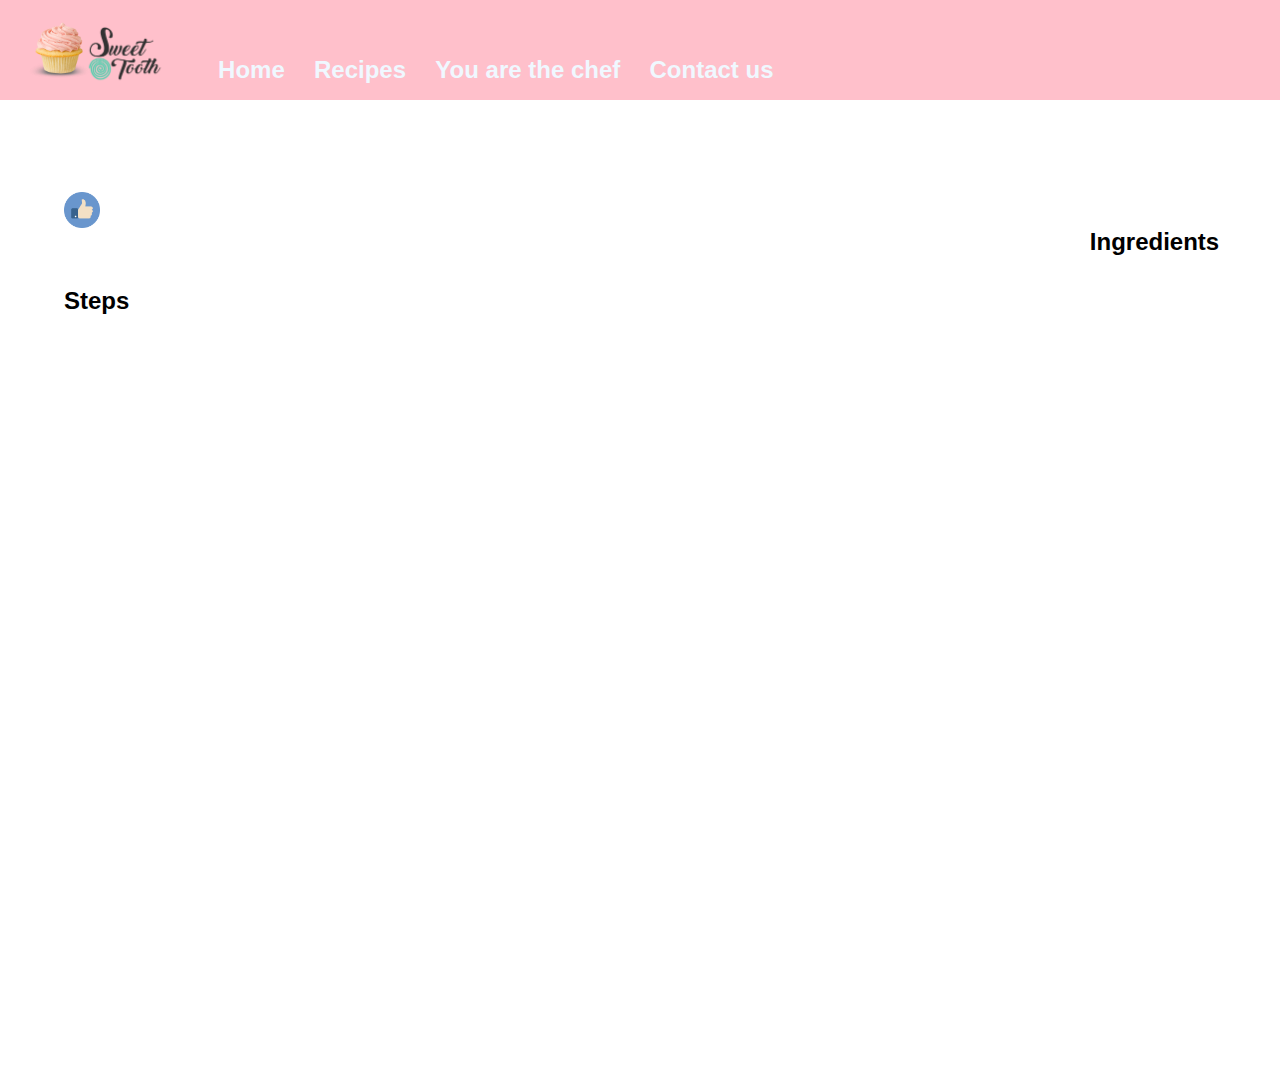
==== single_recipe.html @ 5f92215e "first commit of my code" ====
<!DOCTYPE html>
<html lang="en">

<head>
    <meta charset="UTF-8">
    <meta name="viewport" content="width=device-width, initial-scale=1.0">
    <meta http-equiv="X-UA-Compatible" content="ie=edge">
    <link rel="stylesheet" href="style/index.css" type="text/css">

    <title>Sweet Tooth</title>
    <link rel="shortcut icon" href="menu-img.png" type="image/x-icon" />
</head>

<body>

        <nav   >
                <ul class="bazooka-back" >
                    <li><img class="menu-img" alt="menu-cupcack" src="images/menu-img.png"><img class="sweetooth" src="images/sweet-tooth.png"></li>
                  <li><a class="menu-headers-text" href="/"><b>Home</b></a></li>
                  <li><a class="menu-headers-text" href="recipes.html"><b>Recipes</b></a></li>
                  <li><a class="menu-headers-text" href="youarechef.html"><b>You are the chef</b></a></li>
                  <li><a class="menu-headers-text" href="contact.html"><b>Contact us</b></a></li>
                </ul>
              </nav>

    <div class="space-single-recipe">

        <div class="space-title" >
              
            <h3 id="recipe_name"></h3>
            <p id="likes"></p>
            <img class="like-icon" onclick="like()" src="images/like.png">
        </div>
            <img class="img-single_recipe" src="" id="recipe_photo">
            <div class="space-ingrediets">
                <h2>Ingredients</h2>
                <h4 id="ingredients"></h4>
            </div>

        

        <div class="space-steps" >
            <h2  >Steps</h2>
            <p id="steps"></p>
        </div>
    </div>
    <script type="text/javascript">
        var url_string = window.location.href;
        var url = new URL(url_string);
        var id = url.searchParams.get("id");
        console.log(id);

        function like(){
            let xhr = new XMLHttpRequest();
        xhr.open('GET', 'http://127.0.0.1:8081/like?id=' + id);
        xhr.addEventListener('load', function (result) {

          window.location.reload();
        });
         xhr.send();
        }


        let xhr = new XMLHttpRequest();
        xhr.open('GET', 'http://127.0.0.1:8081/get_recipe_by_id?id=' + id);
        xhr.addEventListener('load', function (result) {
            let response = xhr.response;
            response = JSON.parse(response);
            console.log(response);
            for (i = 0; i < response.length; i++) {
                res = response[i];
                document.getElementById('recipe_name').innerHTML = (res.name);
                document.getElementById('likes').innerHTML = (res.likes+" Likes");
                let ingredients = res.ingredients.split(",");
                for (j = 0; j < ingredients.length; j++) {
                    var para = document.createElement("P");                       
                    var t = document.createTextNode(ingredients[j]);      
                    para.appendChild(t);                                         
                    document.getElementById("ingredients").appendChild(para);         
                }
                let steps=res.steps.split(".");
                for (j = 0; j < steps.length; j++) {
                    var para = document.createElement("P");                      
                    var t = document.createTextNode(steps[j]);    
                    para.appendChild(t);                                          
                    document.getElementById("steps").appendChild(para);          
                }
               
                document.getElementById('recipe_photo').src = res.photo_link;
            }
        });
        xhr.send();

    </script>


</body>

</html>
---- style/index.css ----
@import 'config.css';
@import 'base/normalize.css';


@import 'utils/text.css';
@import 'utils/layout.css';
@import 'utils/blocks.css';
@import 'utils/space.css';

@import 'components/page.css';
@import 'components/button.css';
@import 'components/form.css';
@import 'components/menu.css';
@import 'components/image.css';

@import 'themes/bazooka.css';
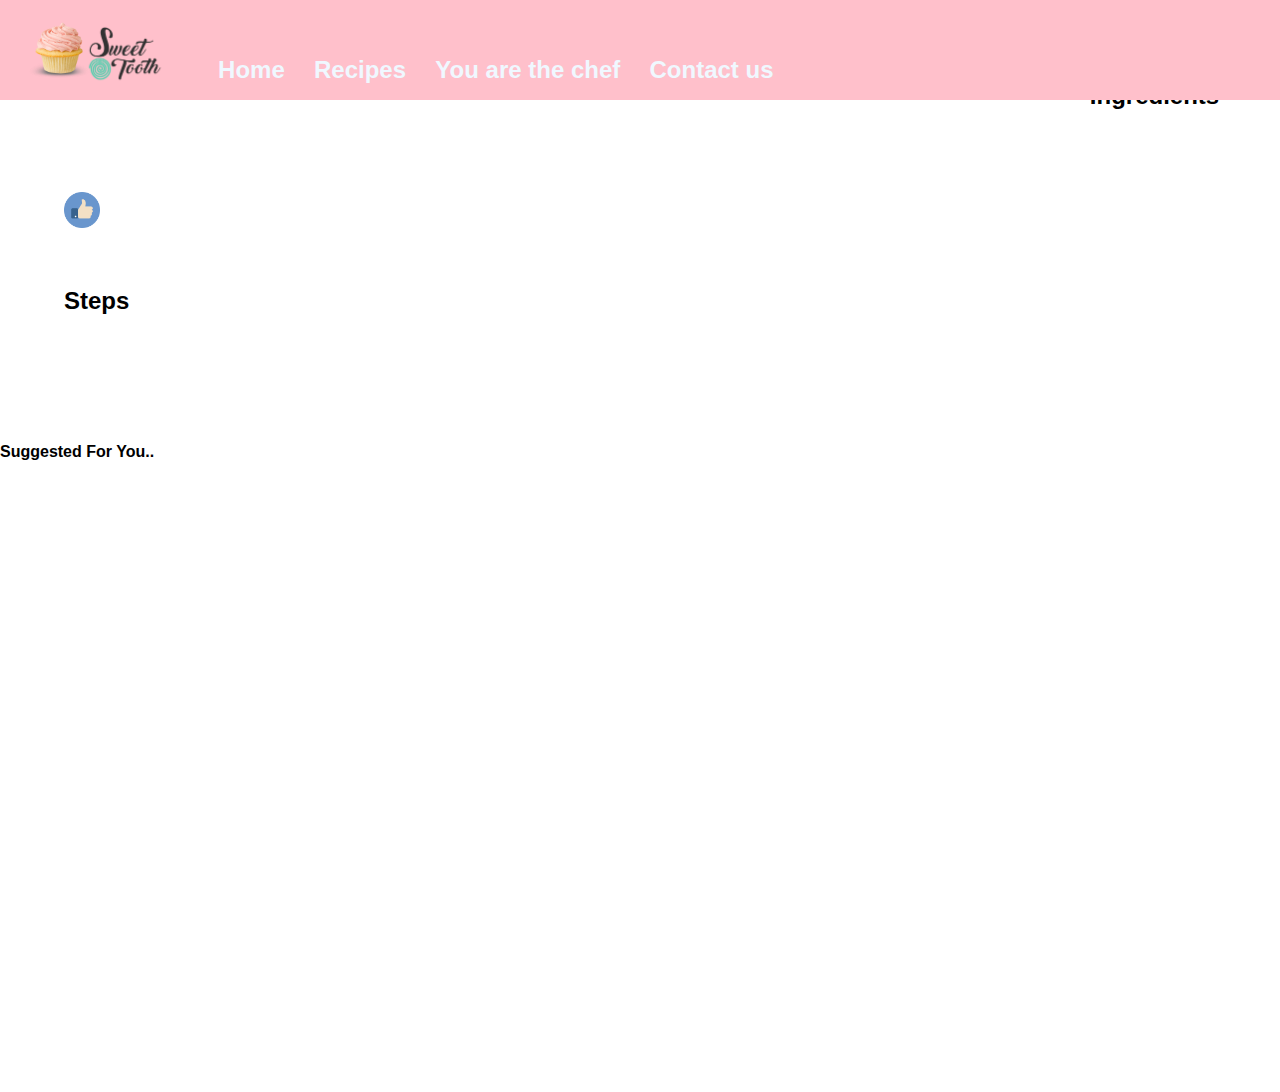
==== commit b0feada4: "Changes for forms and suggestions" ====
--- a/single_recipe.html
+++ b/single_recipe.html
@@ -8,88 +8,160 @@
     <link rel="stylesheet" href="style/index.css" type="text/css">
 
     <title>Sweet Tooth</title>
-    <link rel="shortcut icon" href="menu-img.png" type="image/x-icon" />
+    <link rel="shortcut icon" href="images/menu-img.png" type="image/x-icon" />
 </head>
 
 <body>
 
-        <nav   >
-                <ul class="bazooka-back" >
-                    <li><img class="menu-img" alt="menu-cupcack" src="images/menu-img.png"><img class="sweetooth" src="images/sweet-tooth.png"></li>
-                  <li><a class="menu-headers-text" href="/"><b>Home</b></a></li>
-                  <li><a class="menu-headers-text" href="recipes.html"><b>Recipes</b></a></li>
-                  <li><a class="menu-headers-text" href="youarechef.html"><b>You are the chef</b></a></li>
-                  <li><a class="menu-headers-text" href="contact.html"><b>Contact us</b></a></li>
-                </ul>
-              </nav>
+    <nav>
+        <ul class="bazooka-back">
+            <li><img class="menu-img" alt="menu-cupcack" src="images/menu-img.png"><img class="sweetooth" src="images/sweet-tooth.png"></li>
+            <li><a class="menu-headers-text" href="/"><b>Home</b></a></li>
+            <li><a class="menu-headers-text" href="recipes.html"><b>Recipes</b></a></li>
+            <li><a class="menu-headers-text" href="youarechef.html"><b>You are the chef</b></a></li>
+            <li><a class="menu-headers-text" href="contact.html"><b>Contact us</b></a></li>
+        </ul>
+    </nav>
 
     <div class="space-single-recipe">
 
-        <div class="space-title" >
-              
+        <div class="space-title">
+
             <h3 id="recipe_name"></h3>
             <p id="likes"></p>
             <img class="like-icon" onclick="like()" src="images/like.png">
         </div>
-            <img class="img-single_recipe" src="" id="recipe_photo">
-            <div class="space-ingrediets">
-                <h2>Ingredients</h2>
-                <h4 id="ingredients"></h4>
-            </div>
+        <img class="img-single_recipe" src="" id="recipe_photo">
+        <div class="space-ingrediets">
+            <h2>Ingredients</h2>
+            <h4 id="ingredients"></h4>
+        </div>
 
-        
 
-        <div class="space-steps" >
-            <h2  >Steps</h2>
+
+        <div class="space-steps">
+            <h2>Steps</h2>
             <p id="steps"></p>
         </div>
     </div>
+    <div id="suggestions"><p><b>Suggested For You..</b></p></div>
+
+
+
     <script type="text/javascript">
+        getSuggestions();
+
+
+        /*get id parameter from url*/
         var url_string = window.location.href;
         var url = new URL(url_string);
         var id = url.searchParams.get("id");
-        console.log(id);
-
-        function like(){
-            let xhr = new XMLHttpRequest();
-        xhr.open('GET', 'http://127.0.0.1:8081/like?id=' + id);
-        xhr.addEventListener('load', function (result) {
-
-          window.location.reload();
-        });
-         xhr.send();
-        }
+        //console.log(id);
 
 
+
+        /*ajax call to get the recipe's info (using recipe's id)*/
         let xhr = new XMLHttpRequest();
         xhr.open('GET', 'http://127.0.0.1:8081/get_recipe_by_id?id=' + id);
         xhr.addEventListener('load', function (result) {
             let response = xhr.response;
             response = JSON.parse(response);
             console.log(response);
+            /*go through the response and display it*/
             for (i = 0; i < response.length; i++) {
                 res = response[i];
                 document.getElementById('recipe_name').innerHTML = (res.name);
-                document.getElementById('likes').innerHTML = (res.likes+" Likes");
+                document.getElementById('likes').innerHTML = (res.likes + " Likes");
                 let ingredients = res.ingredients.split(",");
                 for (j = 0; j < ingredients.length; j++) {
-                    var para = document.createElement("P");                       
-                    var t = document.createTextNode(ingredients[j]);      
-                    para.appendChild(t);                                         
-                    document.getElementById("ingredients").appendChild(para);         
+                    var para = document.createElement("P");
+                    var t = document.createTextNode(ingredients[j]);
+                    para.appendChild(t);
+                    document.getElementById("ingredients").appendChild(para);
                 }
-                let steps=res.steps.split(".");
+                let steps = res.steps.split(".");
                 for (j = 0; j < steps.length; j++) {
-                    var para = document.createElement("P");                      
-                    var t = document.createTextNode(steps[j]);    
-                    para.appendChild(t);                                          
-                    document.getElementById("steps").appendChild(para);          
+                    var para = document.createElement("P");
+                    var t = document.createTextNode(steps[j]);
+                    para.appendChild(t);
+                    document.getElementById("steps").appendChild(para);
                 }
-               
+
                 document.getElementById('recipe_photo').src = res.photo_link;
             }
         });
         xhr.send();
+
+
+        /*this function fetches 5 new recipes to suggest to the user and display them at the bottom of the page-in case it is not a mobile*/
+        function getSuggestions() {
+            /*ajax call to get 5 recipes*/
+            let xhrS = new XMLHttpRequest();
+            xhrS.open('GET', 'http://127.0.0.1:8081/get_suggestions');
+            xhrS.addEventListener('load', function (result) {
+
+                let responseS = xhrS.response;
+                //  console.log(String(responseS));
+                responseS = JSON.parse(responseS);
+
+                /* for each recipe get info and display in a card shaped box*/
+                for (var i = 0; i < responseS.length; i++) {
+                    var res = responseS[i];
+
+                    var div = document.createElement("div");
+                    div.classList.add("suggestion-card");
+                    div.style.backgroundImage = "url('" + res.photo_link + "')";
+                    div.style.backgroundPosition = "center";
+                    div.style.backgroundRepeat = "no-repeat";
+                    div.style.backgroundSize = "cover";
+                    div.id = String(res._id);
+
+                    suggestions = document.getElementById("suggestions");
+                    suggestions.appendChild(div);
+
+                    var block = document.createElement("div");
+                    block.classList.add("text-block");
+
+                    div.appendChild(block);
+
+                    var h3 = document.createElement("h4");
+                    h3.innerHTML = res.name;
+                    block.appendChild(h3);
+                    var likes = document.createElement("p");
+                    likes.innerHTML = res.likes + " Likes";
+                    likes.classList.add("likes");
+                    block.appendChild(likes);
+
+                }
+                /*bind each recipe card with a function to redirect when clicking on it to the recipe's page*/
+                var classname = document.querySelectorAll(".suggestion-card");
+                for (var i = 0; i < classname.length; i++) {
+                    console.log(classname[i].id);
+                    classname[i].addEventListener('click', go.bind(this, classname[i].id), false);
+                }
+            });
+            xhrS.send();
+        }
+
+        /*when the like button is clicked, this function gets activated*/
+        function like() {
+            /*ajax call to increase recipe's likes count*/
+            let xhr = new XMLHttpRequest();
+            xhr.open('GET', 'http://127.0.0.1:8081/like?id=' + id);
+            xhr.addEventListener('load', function (result) {
+                let response = xhr.response;
+                response = JSON.parse(response);
+                console.log("Likes: " + (response.value.likes));
+
+                document.getElementById('likes').innerHTML = (response.value.likes + 1 + " Likes");
+
+            });
+            xhr.send();
+        }
+
+        function go(id) {
+            window.location = ("/single_recipe.html?id=" + id);
+        }
 
     </script>
 
